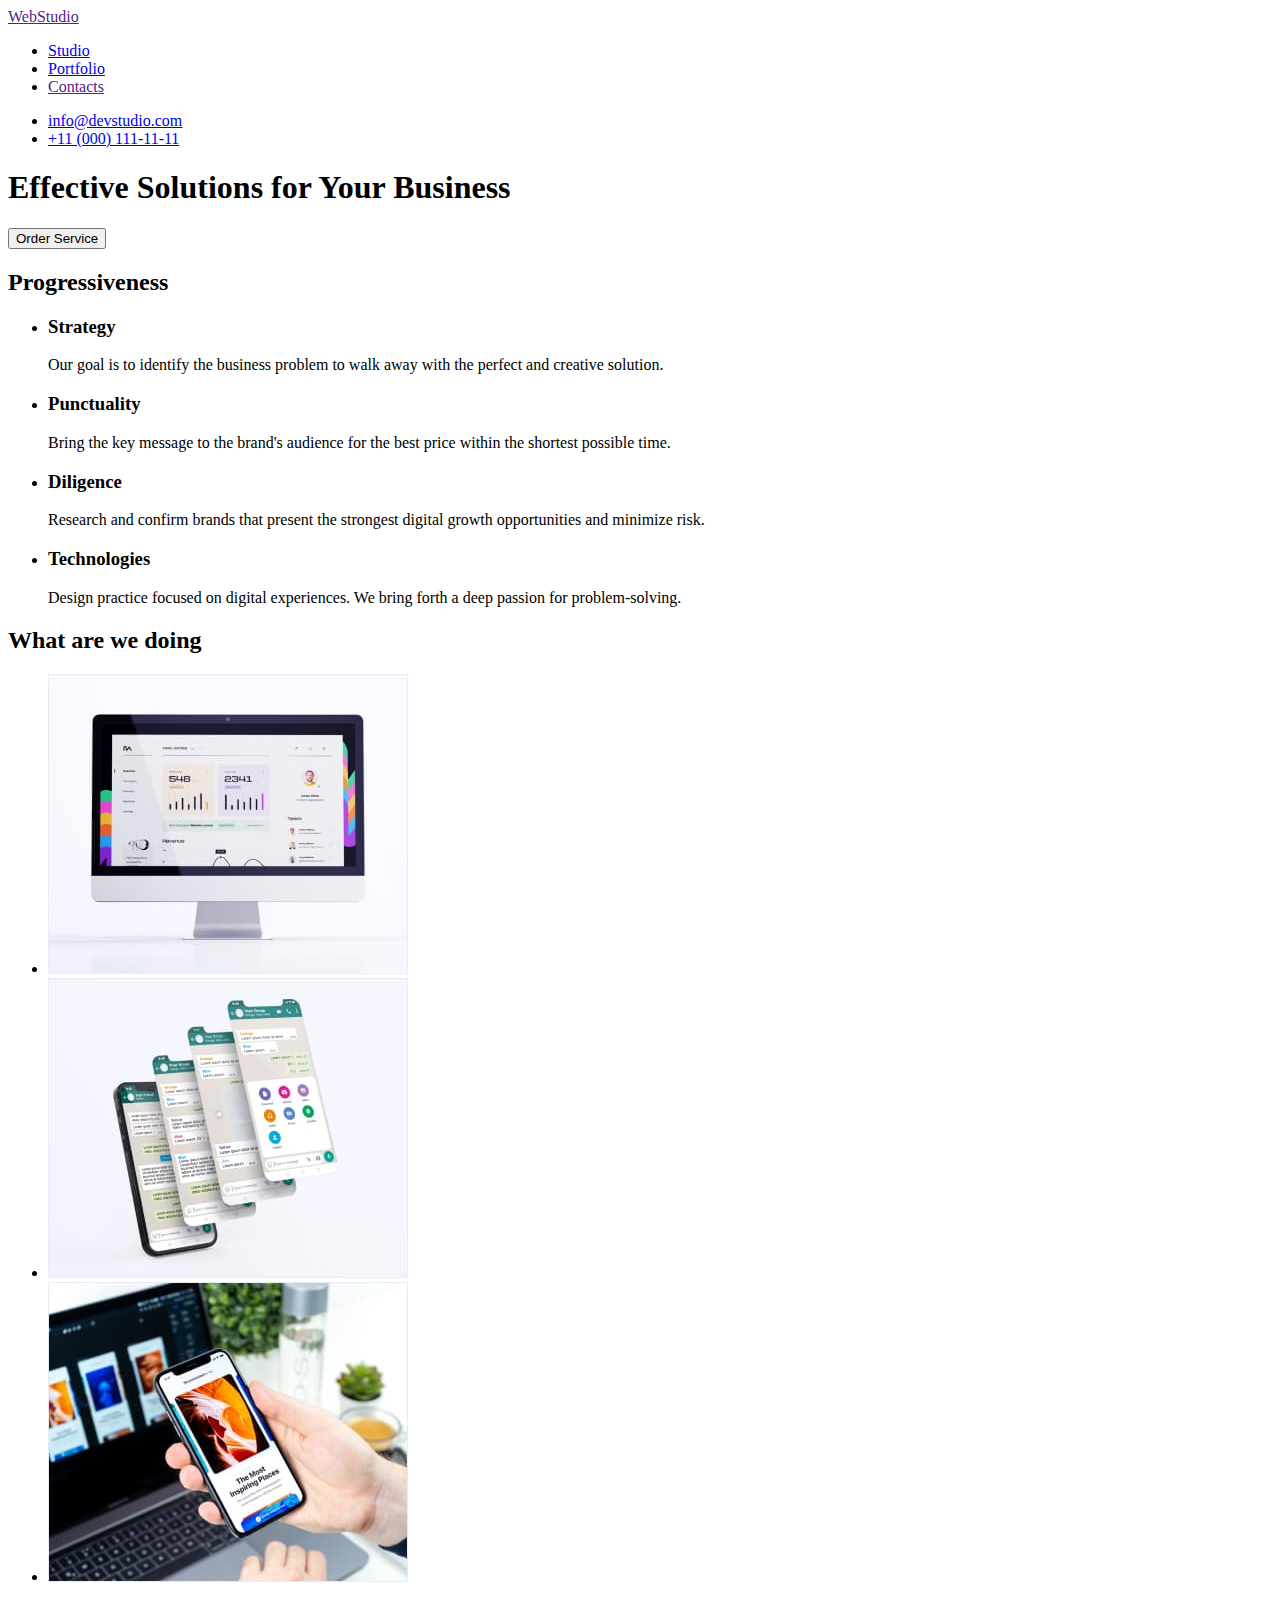
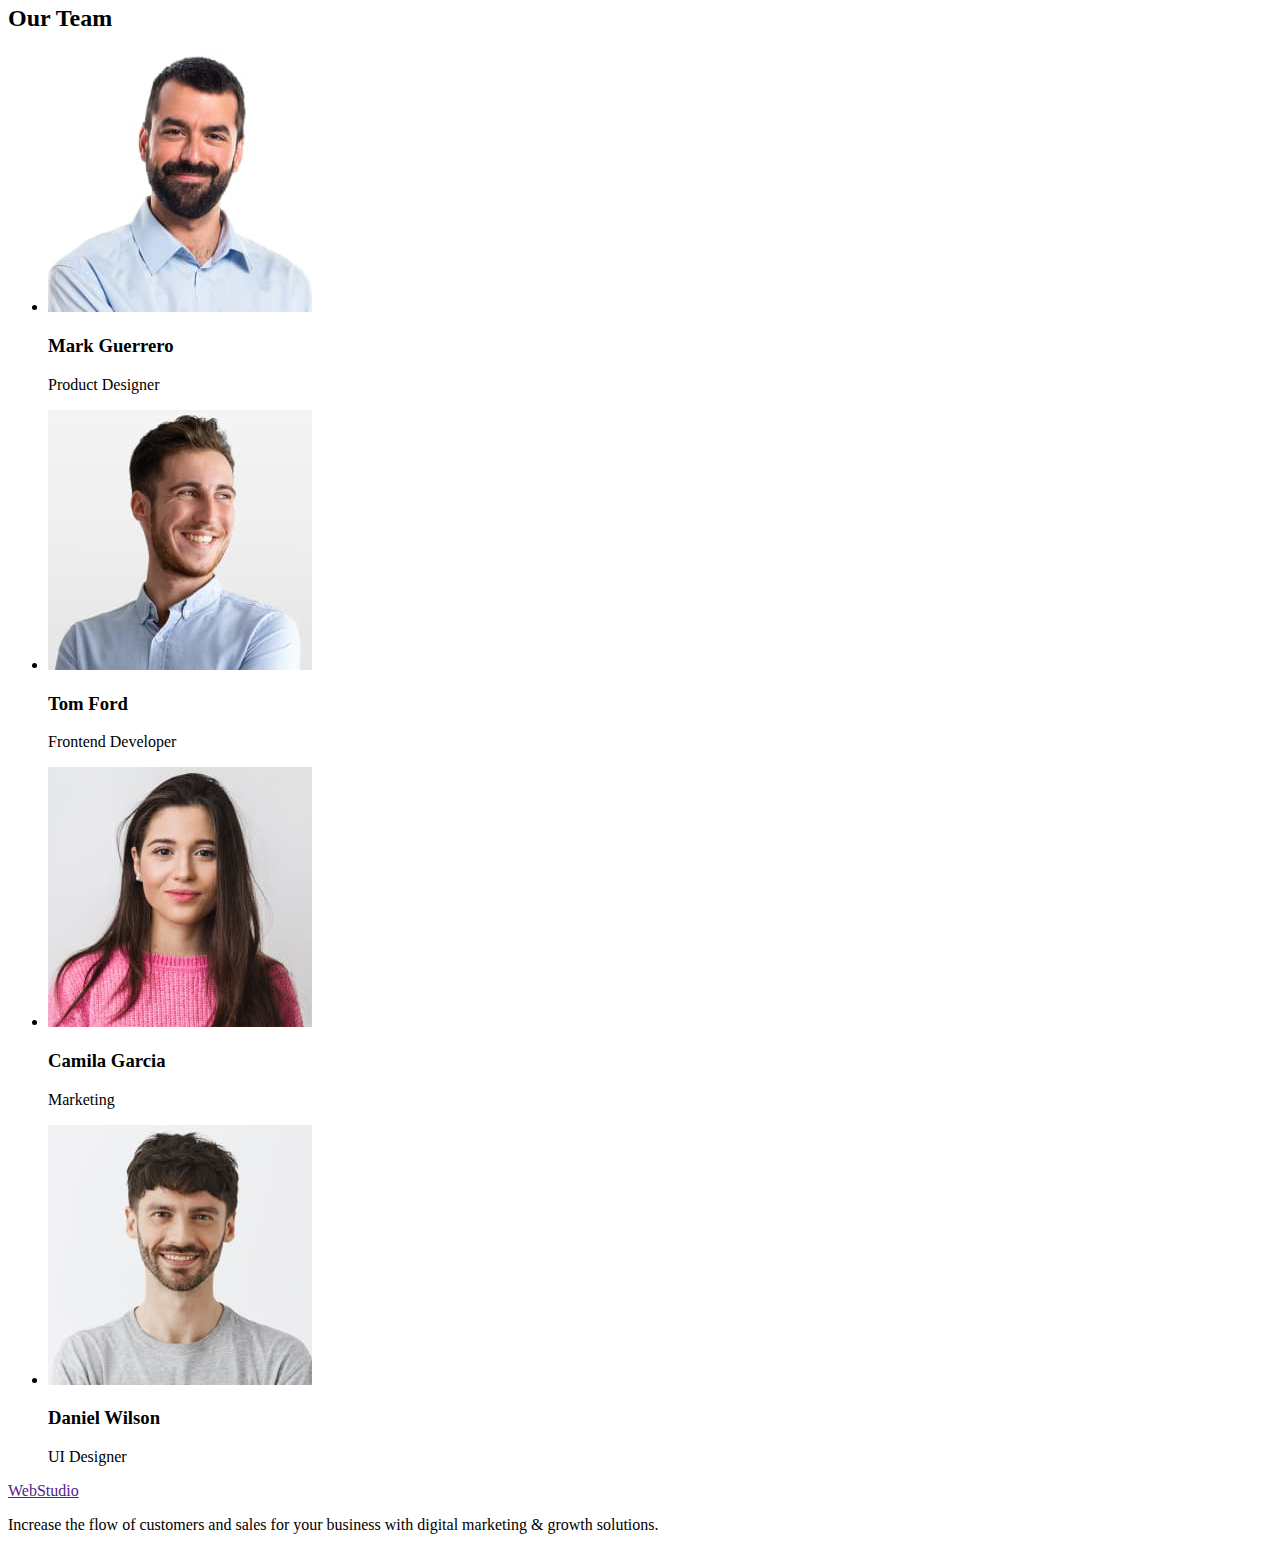
==== index.html @ 8beadae9 "Додав" ====
<!DOCTYPE html>
<html lang="en">
  <head>
    <meta charset="UTF-8">
    <meta http-equiv="X-UA-Compatible" content="IE=edge">
    <meta name="viewport" content="width=device-width, initial-scale=1.0">
    <link rel="preconnect" href="https://fonts.googleapis.com">
    <link rel="preconnect" href="https://fonts.gstatic.com" crossorigin>
    <link href="https://fonts.googleapis.com/css2?family=Raleway:wght@800&family=Roboto:wght@500;700&display=swap" rel="stylesheet">
    <link rel="stylesheet" href="./css/styles.css">
    <title>WebStudio</title>
  </head>
  <body>
    <!-- Site header -->
    <header>
      <nav>
        <a href="" class="weblogo"><span class="logo">Web</span>Studio</a>
        <ul>
          <li><a href="./index.html" class="site-studio">Studio</a></li>
          <li><a href="./portfolio.html" class="site-studio">Portfolio</a></li>
          <li><a href="" class="site-studio">Contacts</a></li>
        </ul>
      </nav>
      <ul class="contacts">
        <li>
          <a href="mailto:info@devstudio.com" class="site-studio">info@devstudio.com</a>
        </li>
        <li>
          <a href="tel:+110001111111" class="site-studio">+11 (000) 111-11-11</a>
        </li>
      </ul>
    </header>
    <main class="unique">
      <!-- Hero -->
      <section class="hero">
        <h1 class="button-vs-hero">Effective Solutions for Your Business</h1>
        <button type="button" class="hero-button">Order Service</button>
      </section>
      <!-- Lists -->
      <section>
        <h2 class="visually-hidden">Progressiveness</h2>
        <ul>
          <li>
            <h3 class="letter-h3">Strategy</h3>
            <p class="lists-p">
              Our goal is to identify the business problem to walk away with the
              perfect and creative solution.
            </p>
          </li>
          <li>
            <h3 class="letter-h3">Punctuality</h3>
            <p class="lists-p">
              Bring the key message to the brand's audience for the best price
              within the shortest possible time.
            </p>
          </li>
          <li>
            <h3 class="letter-h3">Diligence</h3>
            <p class="lists-P">
              Research and confirm brands that present the strongest digital
              growth opportunities and minimize risk.
            </p>
          </li>
          <li>
            <h3 class="letter-h3">Technologies</h3>
            <p class="lists-p">
              Design practice focused on digital experiences. We bring forth a
              deep passion for problem-solving.
            </p>
          </li>
        </ul>
      </section>
      <!-- Picture section -->
      <section>
        <h2 class="letter-h2">What are we doing</h2>
        <ul>
          <li>
            <img src="./images/webstudio/computer.jpg" width="360" alt="Компютер">
          </li>
          <li>
            <img src="./images/webstudio/phone.jpg" width="360" alt="Телефон">
          </li>
          <li>
            <img src="./images/webstudio/telephonecomputer.jpg" width="360" alt="Компютер+Телефон">
          </li>
        </ul>
      </section>
      <!-- Photo section -->
      <section>
        <h2 class="letter-h2">Our Team</h2>
        <ul>
          <li>
            <img
              src="./images/webstudio/product.jpg" width="264" alt="фото чоловіка 1">
            <h3 class="letter-h3">Mark Guerrero</h3>
            <p class="lists-p">Product Designer</p>
          </li>
          <li>
            <img
              src="./images/webstudio/fаrontend.jpg" width="264" alt="фото чоловіка 2">
            <h3 class="letter-h3">Tom Ford</h3>
            <p class="lists-p">Frontend Developer</p>
          </li>
          <li>
            <img src="./images/webstudio/marketing.jpg" width="264" alt="фото жінки">
            <h3 class="letter-h3">Camila Garcia</h3>
            <p class="lists-p">Marketing</p>
          </li>
          <li>
            <img
              src="./images/webstudio/ul.jpg" width="264" alt="фото чоловіка 3">
            <h3 class="letter-h3">Daniel Wilson</h3>
            <p class="lists-p">UI Designer</p>
          </li>
        </ul>
      </section>
    </main>
    <footer class="box-studio">
      <a href="" class="w-logo"><span class="logo">Web</span>Studio</a>
      <p class="footer-pit">
        Increase the flow of customers and sales for your business with digital
        marketing & growth solutions.
      </p>
    </footer>
  </body>
</html>
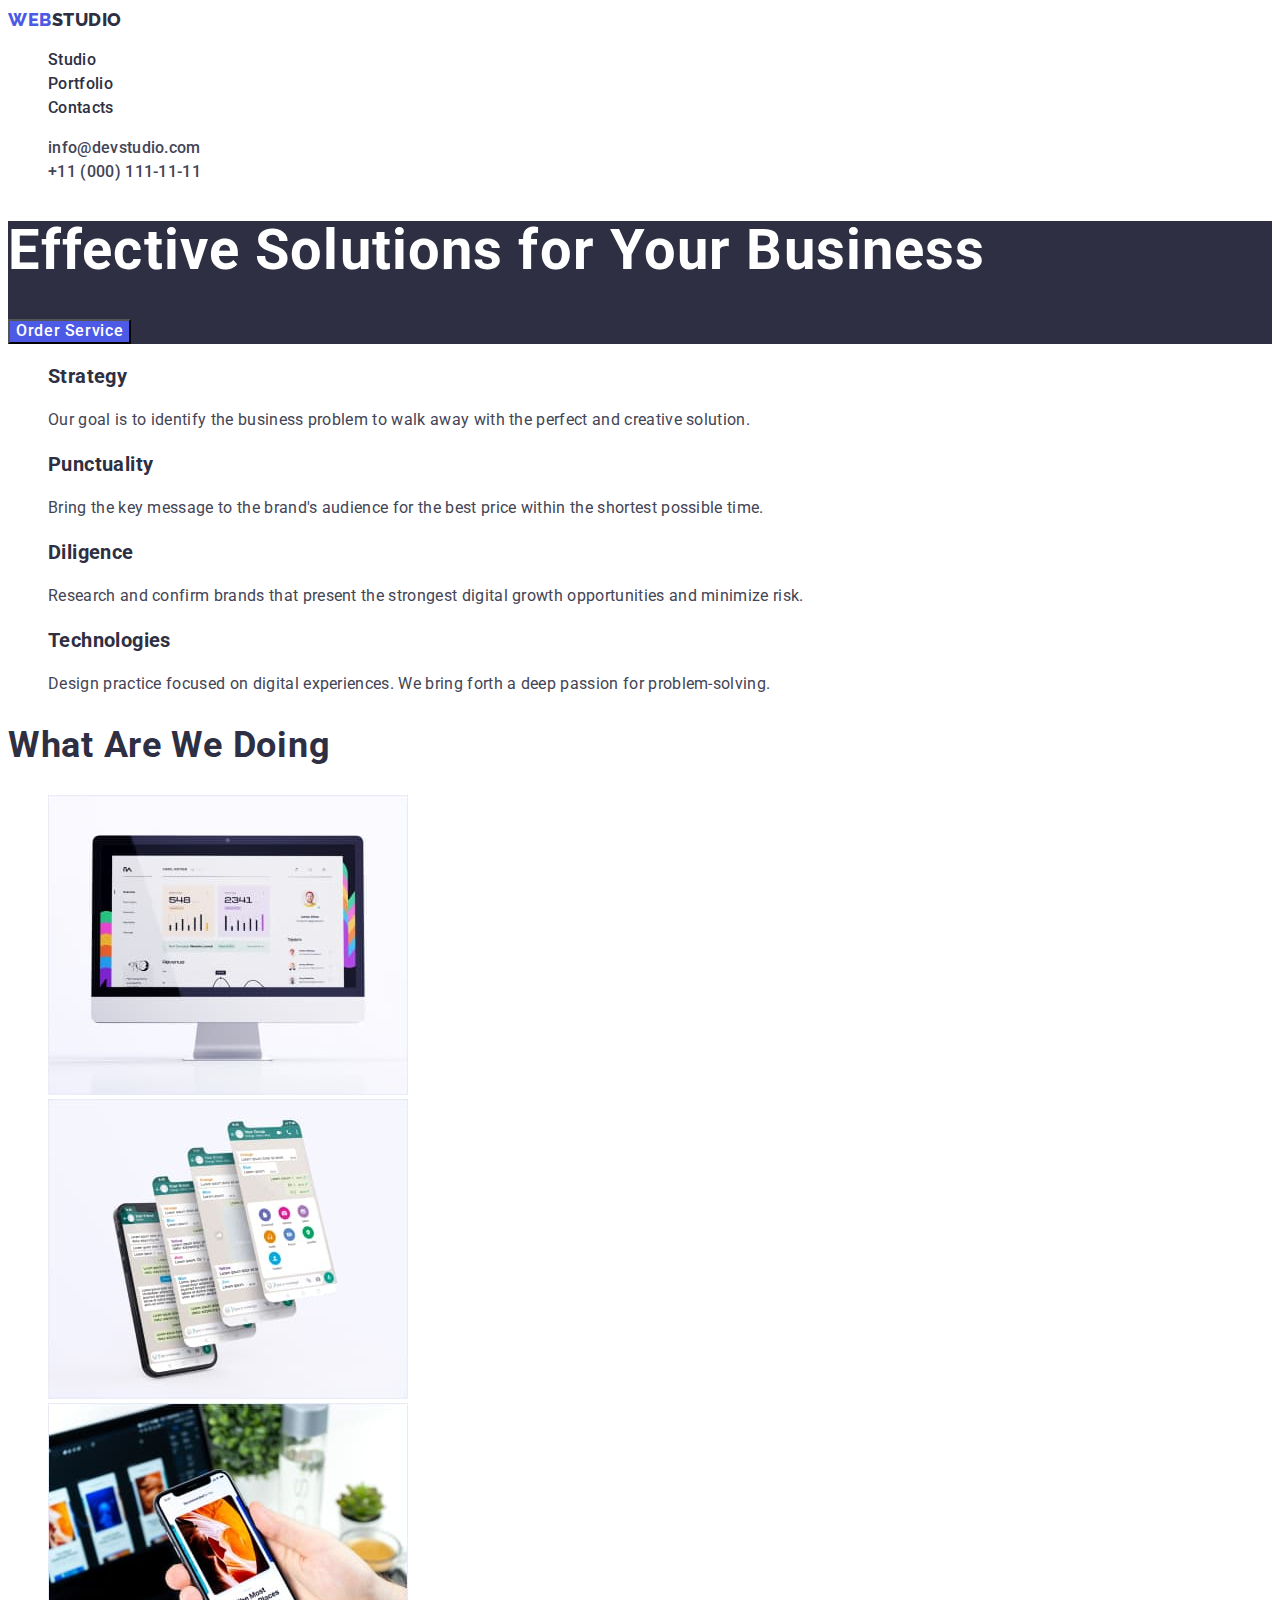
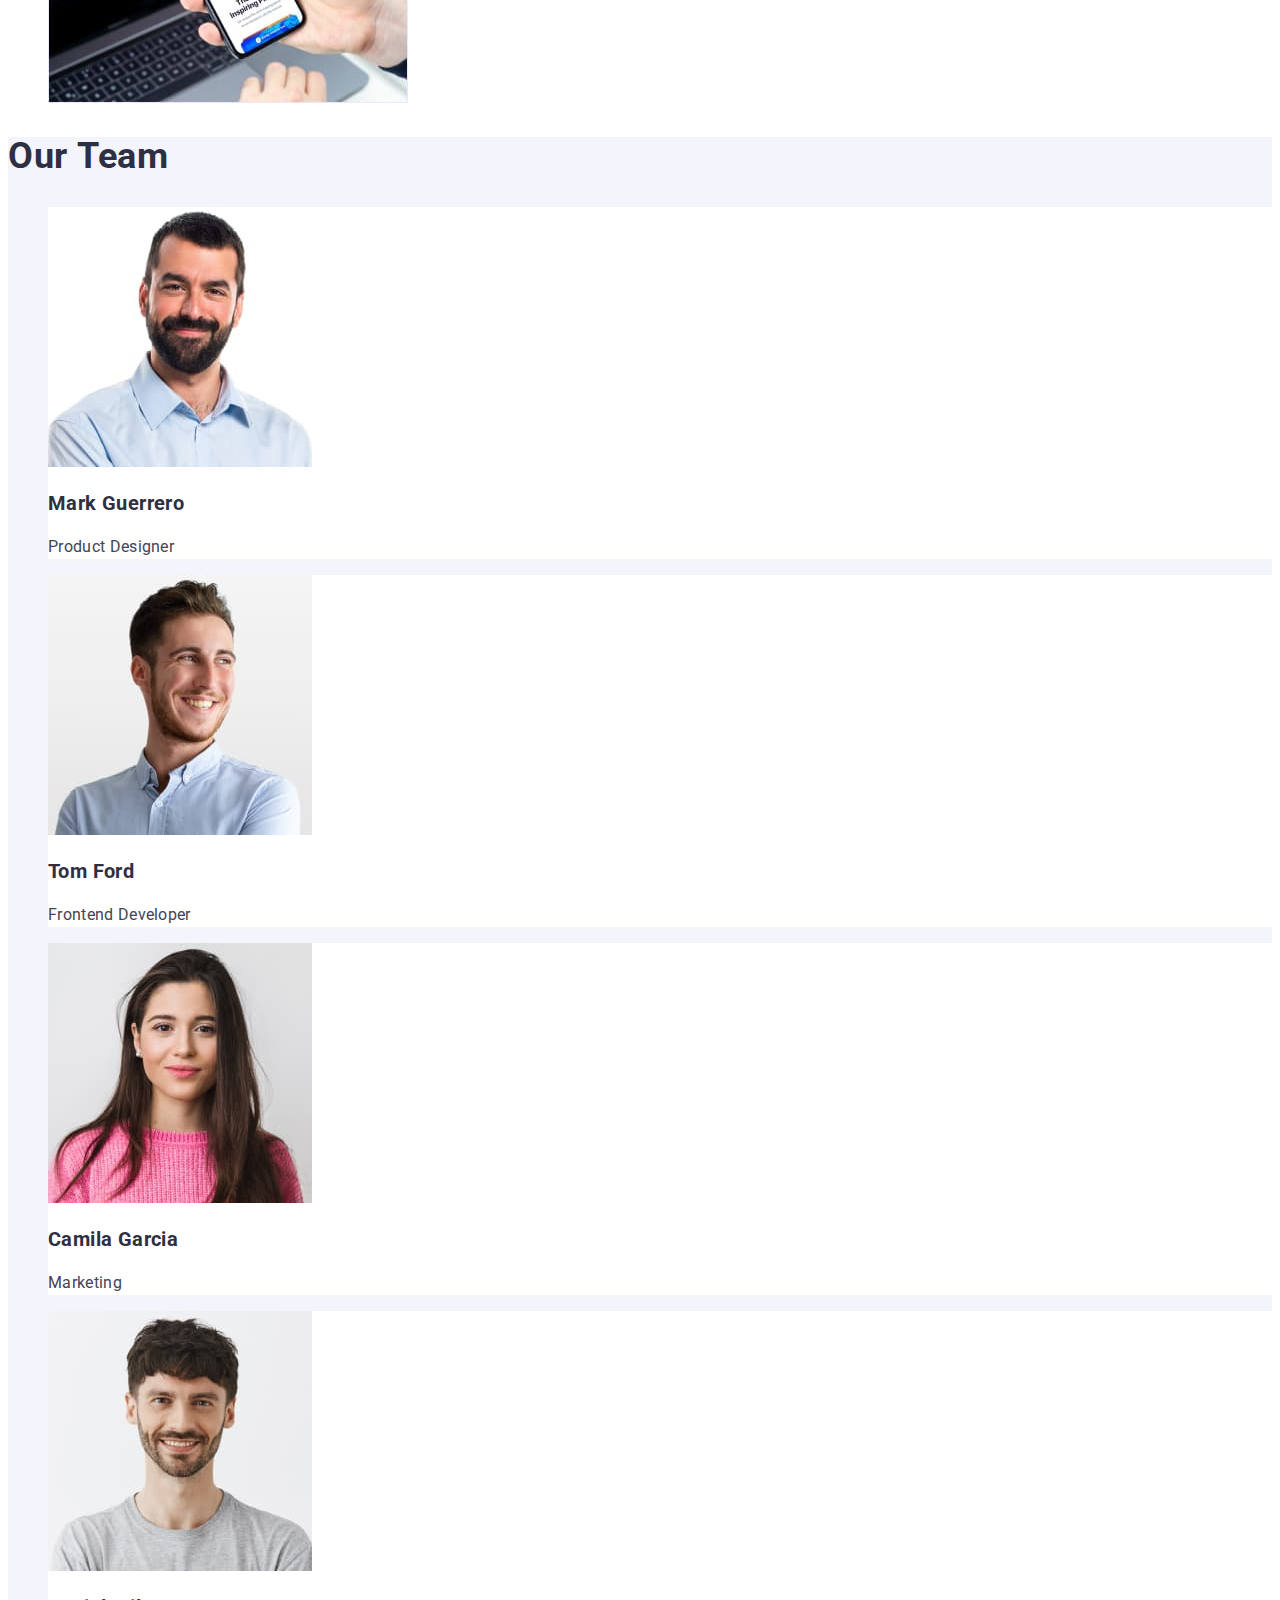
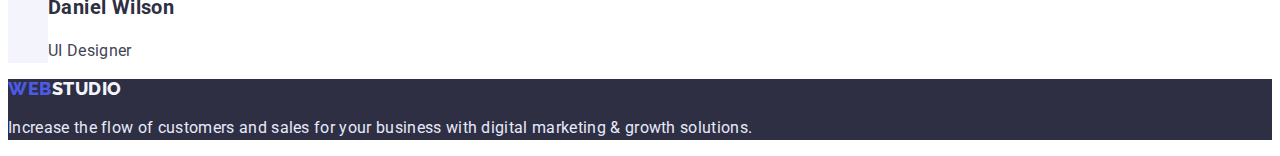
==== commit 308cc475: "Доопрацював ДЗ" ====
--- a/index.html
+++ b/index.html
@@ -12,68 +12,61 @@
   </head>
   <body>
     <!-- Site header -->
-    <header>
-      <nav>
-        <a href="" class="weblogo"><span class="logo">Web</span>Studio</a>
-        <ul>
-          <li><a href="./index.html" class="site-studio">Studio</a></li>
-          <li><a href="./portfolio.html" class="site-studio">Portfolio</a></li>
-          <li><a href="" class="site-studio">Contacts</a></li>
+    <header class="header-site">
+      <nav class="nav-pages">
+        <a href="" class="top-web-studio"><span class="top-web">Web</span>Studio</a>
+        <ul class="menu">
+          <li><a class="menu-link-webstudio" href="./index.html" >Studio</a></li>
+          <li><a class="menu-link-webstudio" href="./portfolio.html" >Portfolio</a></li>
+          <li><a class="menu-link-webstudio" href="">Contacts</a></li>
         </ul>
       </nav>
-      <ul class="contacts">
+      <ul class="menu">
         <li>
-          <a href="mailto:info@devstudio.com" class="site-studio">info@devstudio.com</a>
+          <a class="menu-link" href="mailto:info@devstudio.com">info@devstudio.com</a>
         </li>
         <li>
-          <a href="tel:+110001111111" class="site-studio">+11 (000) 111-11-11</a>
+          <a class="menu-link" href="tel:+110001111111">+11 (000) 111-11-11</a>
         </li>
       </ul>
     </header>
-    <main class="unique">
+    <main class="main-lists">
       <!-- Hero -->
-      <section class="hero">
-        <h1 class="button-vs-hero">Effective Solutions for Your Business</h1>
-        <button type="button" class="hero-button">Order Service</button>
+      <section class="hero-sectoin">
+        <h1 class="hero">Effective Solutions for Your Business</h1>
+        <button class="button" type="button">Order Service</button>
       </section>
       <!-- Lists -->
       <section>
-        <h2 class="visually-hidden">Progressiveness</h2>
-        <ul>
+        <h2 class="hidden-header">Progressiveness</h2>
+        <ul class="menu">
           <li>
-            <h3 class="letter-h3">Strategy</h3>
-            <p class="lists-p">
-              Our goal is to identify the business problem to walk away with the
-              perfect and creative solution.
+            <h3 class="title-list">Strategy</h3>
+            <p class="paragraf-text"> Our goal is to identify the business problem to walk away with the
+            perfect and creative solution.</p>
+          </li>
+          <li>
+            <h3 class="title-list">Punctuality</h3>
+            <p class="paragraf-text">Bring the key message to the brand's audience for the best price within the shortest possible time.
             </p>
           </li>
           <li>
-            <h3 class="letter-h3">Punctuality</h3>
-            <p class="lists-p">
-              Bring the key message to the brand's audience for the best price
-              within the shortest possible time.
-            </p>
-          </li>
-          <li>
-            <h3 class="letter-h3">Diligence</h3>
-            <p class="lists-P">
-              Research and confirm brands that present the strongest digital
+            <h3 class="title-list">Diligence</h3>
+            <p class="paragraf-text">Research and confirm brands that present the strongest digital
               growth opportunities and minimize risk.
             </p>
           </li>
           <li>
-            <h3 class="letter-h3">Technologies</h3>
-            <p class="lists-p">
-              Design practice focused on digital experiences. We bring forth a
-              deep passion for problem-solving.
+            <h3 class="title-list">Technologies</h3>
+            <p class="paragraf-text">Design practice focused on digital experiences. We bring forth a deep passion for problem-solving.
             </p>
           </li>
         </ul>
       </section>
       <!-- Picture section -->
       <section>
-        <h2 class="letter-h2">What are we doing</h2>
-        <ul>
+        <h2 class="title-pages">What are we doing</h2>
+        <ul class="menu">
           <li>
             <img src="./images/webstudio/computer.jpg" width="360" alt="Компютер">
           </li>
@@ -86,38 +79,35 @@
         </ul>
       </section>
       <!-- Photo section -->
-      <section>
+      <section class="team">
         <h2 class="letter-h2">Our Team</h2>
-        <ul>
-          <li>
-            <img
-              src="./images/webstudio/product.jpg" width="264" alt="фото чоловіка 1">
-            <h3 class="letter-h3">Mark Guerrero</h3>
-            <p class="lists-p">Product Designer</p>
+        <ul class="team-list">
+          <li class="team-item">
+            <img src="./images/webstudio/product.jpg" width="264" alt="фото чоловіка 1">
+            <h3 class="title-list">Mark Guerrero</h3>
+            <p class="paragraf-text">Product Designer</p>
           </li>
-          <li>
-            <img
-              src="./images/webstudio/fаrontend.jpg" width="264" alt="фото чоловіка 2">
-            <h3 class="letter-h3">Tom Ford</h3>
-            <p class="lists-p">Frontend Developer</p>
+          <li class="team-item">
+            <img src="./images/webstudio/fаrontend.jpg" width="264" alt="фото чоловіка 2">
+            <h3 class="title-list">Tom Ford</h3>
+            <p class="paragraf-text">Frontend Developer</p>
           </li>
-          <li>
+          <li class="team-item">
             <img src="./images/webstudio/marketing.jpg" width="264" alt="фото жінки">
-            <h3 class="letter-h3">Camila Garcia</h3>
-            <p class="lists-p">Marketing</p>
+            <h3 class="title-list">Camila Garcia</h3>
+            <p class="paragraf-text">Marketing</p>
           </li>
-          <li>
-            <img
-              src="./images/webstudio/ul.jpg" width="264" alt="фото чоловіка 3">
-            <h3 class="letter-h3">Daniel Wilson</h3>
-            <p class="lists-p">UI Designer</p>
+          <li class="team-item">
+            <img src="./images/webstudio/ul.jpg" width="264" alt="фото чоловіка 3">
+            <h3 class="title-list">Daniel Wilson</h3>
+            <p class="paragraf-text">UI Designer</p>
           </li>
         </ul>
       </section>
     </main>
-    <footer class="box-studio">
-      <a href="" class="w-logo"><span class="logo">Web</span>Studio</a>
-      <p class="footer-pit">
+    <footer class="footer-section">
+      <a href="" class="logo-studio"><span class="logo">Web</span>Studio</a>
+      <p class="footer-paragraf">
         Increase the flow of customers and sales for your business with digital
         marketing & growth solutions.
       </p>
--- a/css/styles.css
+++ b/css/styles.css
@@ -0,0 +1,225 @@
+:root {
+  --brand-color: #ffffff;
+  --secondary-color: #2e2f42;
+  --paragraph-color: #434455;
+  --interactive-color: #4d5ae5;
+  --color-logo: #f4f4fd;
+}
+body {
+  font-family: Roboto, sans-serif;
+  background-color: #ffffff;
+  color: #2e2f42;
+}
+.menu {
+  list-style: none;
+}
+.menu-link-webstudio {
+  text-decoration: none;
+  color: var(--secondary-color);
+  font-weight: 500;
+  font-size: 16px;
+  line-height: 1.5;
+  letter-spacing: 0.02em;
+}
+.menu-link-webstudio:hover,
+.menu-link-webstudio:focus {
+  color: #434455;
+}
+.team-list {
+  list-style: none;
+}
+.team-item {
+  background-color: var(--brand-color);
+}
+/* <!--Site header--> */
+.header-site {
+  background-color: var(--brand-color);
+}
+.top-web {
+  font-family: "Raleway" sans-serif;
+  font-weight: 800;
+  font-size: 18px;
+  line-height: 1.33;
+  letter-spacing: 0.03em;
+  text-transform: uppercase;
+  color: var(--interactive-color);
+}
+.top-web-studio {
+  font-family: "Raleway", sans-serif;
+  font-weight: 800;
+  font-size: 18px;
+  line-height: 1.33;
+  letter-spacing: 0.03em;
+  text-transform: uppercase;
+  text-decoration: none;
+  color: var(--secondary-color);
+}
+.menu-link-portfolio {
+  font-weight: 500;
+  font-size: 16px;
+  line-height: 1.5;
+  letter-spacing: 0.02em;
+  color: var(--secondary-color);
+  text-decoration: none;
+}
+.menu-link-portfolio:hover,
+.menu-link-portfolio:focus {
+  color: #434455;
+}
+.menu-link {
+  font-weight: 500;
+  font-size: 16px;
+  line-height: 1.5;
+  letter-spacing: 0.02em;
+  color: var(--paragraph-color);
+  text-decoration: none;
+}
+.menu-link:hover,
+.menu-link:focus {
+  color: var(--interactive-color);
+}
+/* <!--//Site header--> */
+/* HERO */
+.hero-sectoin {
+  background-color: var(--secondary-color);
+}
+.hero {
+  color: var(--brand-color);
+  font-weight: 700;
+  font-size: 56px;
+  line-height: 1.07;
+  letter-spacing: 0.02em;
+}
+.button {
+  font-family: Roboto, sans-serif;
+  font-weight: 500;
+  font-size: 16px;
+  line-height: 1.18;
+  letter-spacing: 0.04em;
+  background-color: var(--interactive-color);
+  color: var(--brand-color);
+  cursor: pointer;
+}
+.button:hover,
+.button:focus {
+  background-color: #4d5ae5;
+}
+.button:active {
+  background-color: #404bbf;
+}
+/* //HERO */
+
+/* Lists */
+.hidden-header {
+  position: absolute;
+  white-space: nowrap;
+  width: 1px;
+  height: 1px;
+  overflow: hidden;
+  border: 0;
+  padding: 0;
+  clip: rect(0 0 0 0);
+  clip-path: inset(50%);
+  margin: -1px;
+}
+.main-lists {
+  background-color: var(--brand-color);
+}
+.title-list {
+  font-weight: 700;
+  font-size: 20px;
+  line-height: 1.2;
+  letter-spacing: 0.02em;
+  color: var(--secondary-color);
+}
+.paragraf-text {
+  font-size: 16px;
+  line-height: 1.5;
+  letter-spacing: 0.02em;
+  color: var(--paragraph-color);
+}
+.team {
+  background: #f4f4fd;
+}
+.title-pages {
+  font-weight: 700;
+  font-size: 36px;
+  line-height: 1.11;
+  letter-spacing: 0.02em;
+  text-transform: capitalize;
+}
+.letter-h2 {
+  font-weight: 700;
+  font-size: 36px;
+  line-height: 1.11;
+  letter-spacing: 0.02em;
+  text-transform: capitalize;
+}
+/* /Lists */
+
+/* Footer */
+.footer-paragraf {
+  font-size: 16px;
+  line-height: 1.5;
+  color: #e7e9fc;
+  letter-spacing: 0.02em;
+}
+.footer-section {
+  background-color: var(--secondary-color);
+}
+.logo {
+  font-family: "Raleway";
+  font-weight: 800;
+  font-size: 18px;
+  line-height: 1.16;
+  align-items: center;
+  letter-spacing: 0.03em;
+  text-transform: uppercase;
+  color: var(--interactive-color);
+}
+.logo-studio {
+  font-family: "Raleway";
+  font-weight: 800;
+  font-size: 18px;
+  line-height: 1.16;
+  letter-spacing: 0.03em;
+  text-transform: uppercase;
+  color: var(--color-logo);
+  text-decoration: none;
+}
+/* /Footer */
+
+/* PORTFOLIO */
+.clik-portfolio {
+  list-style: none;
+}
+.pages-portfolio {
+  list-style: none;
+}
+.all-buttons {
+  font-family: inherit;
+  font-weight: 500;
+  font-size: 16px;
+  line-height: 1.5;
+  letter-spacing: 0.04em;
+  color: var(--interactive-color);
+}
+.all-buttons:hover,
+.all-buttons:focus {
+  background-color: var(--interactive-color);
+  color: var(--brand-color);
+  cursor: pointer;
+}
+.paragraf-text-portfolio {
+  color: var(--paragraph-color);
+  font-size: 16px;
+  line-height: 1.5;
+  letter-spacing: 0.02em;
+}
+.btn-nav-portfolio {
+  color: var(--brand-color);
+}
+.img-portfolio {
+  text-decoration: none;
+}
+/* /PORTFOLIO */
